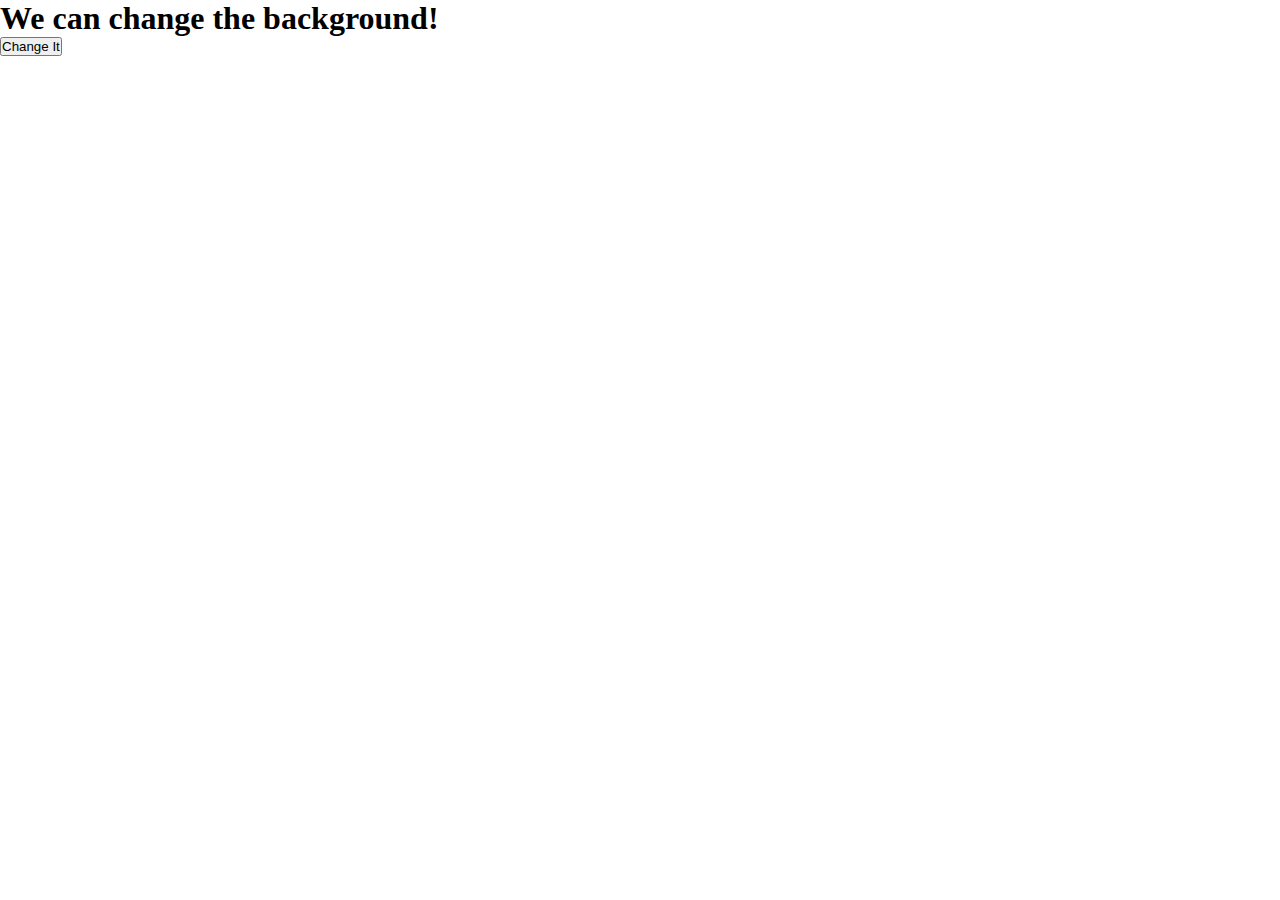
==== Background Changer/index.html @ 9103b0c7 "OK" ====
<!DOCTYPE html>
<html lang="en" dir="ltr">
  <head>
    <meta charset="utf-8">
    <link rel="stylesheet" href="styles.css">
    <script src="index.js" defer></script>
    <title>Background Changer</title>
  </head>
  <body>
    <h1>We can change the background!</h1>
    <button type="button" class="change">Change It</button>

  </body>
</html>
---- Background Changer/styles.css ----
* {
  margin: 0;
  padding: 0;
  box-sizing: border-box;
}




.btn {
  background-color: ;
}
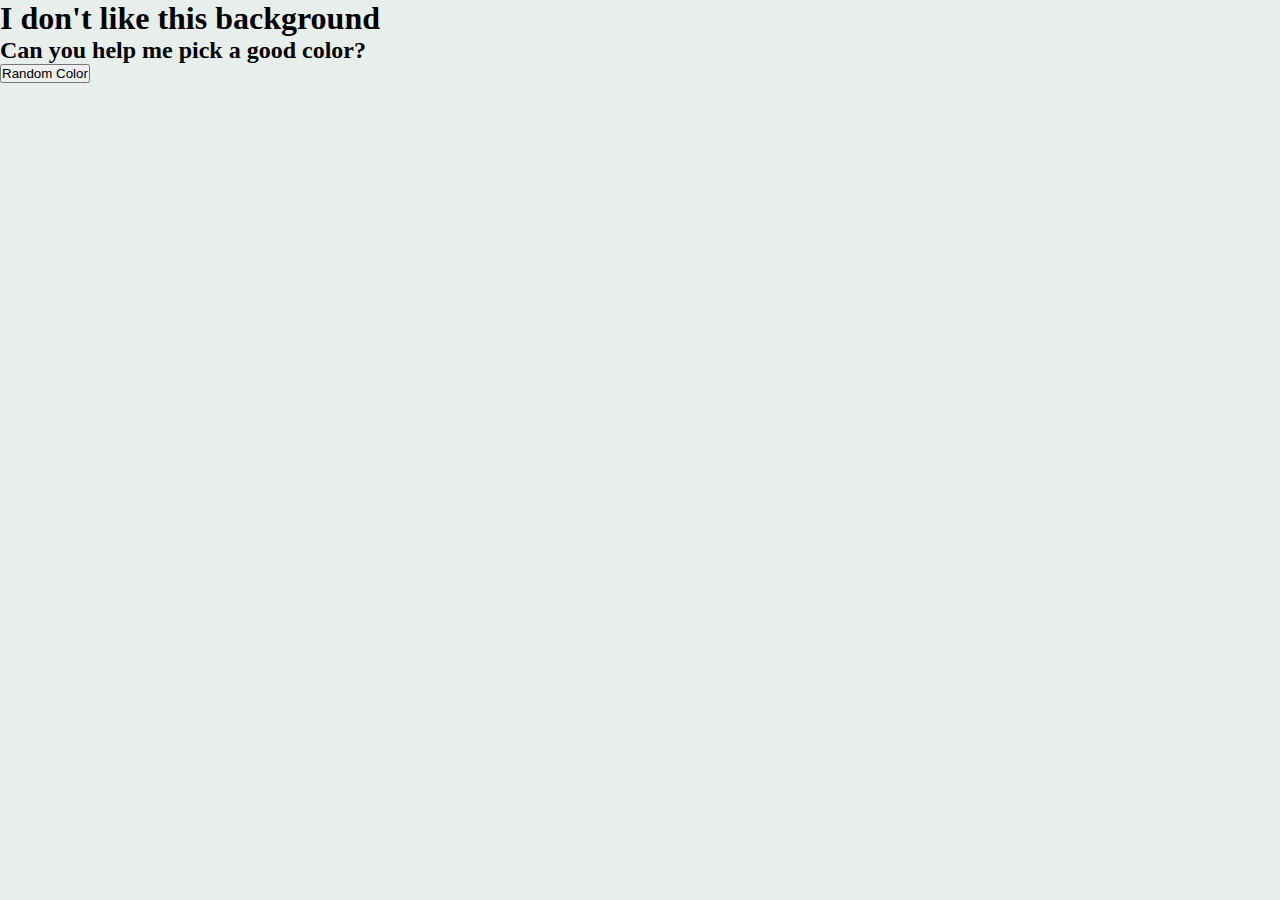
==== commit f38e8887: "!" ====
--- a/Background Changer/index.html
+++ b/Background Changer/index.html
@@ -6,9 +6,10 @@
     <script src="index.js" defer></script>
     <title>Background Changer</title>
   </head>
-  <body>
-    <h1>We can change the background!</h1>
-    <button type="button" class="change">Change It</button>
+  <body class="change">
+    <h1>I don't like this background</h1>
+    <h2>Can you help me pick a good color?</h2>
+    <button type="button" class="btn">Random Color</button>
 
   </body>
 </html>
--- a/Background Changer/styles.css
+++ b/Background Changer/styles.css
@@ -4,9 +4,16 @@
   box-sizing: border-box;
 }
 
+.change {
+  background-color: #e8efeb;
+}
 
 
 
 .btn {
   background-color: ;
 }
+
+.colorsarr {
+
+}
